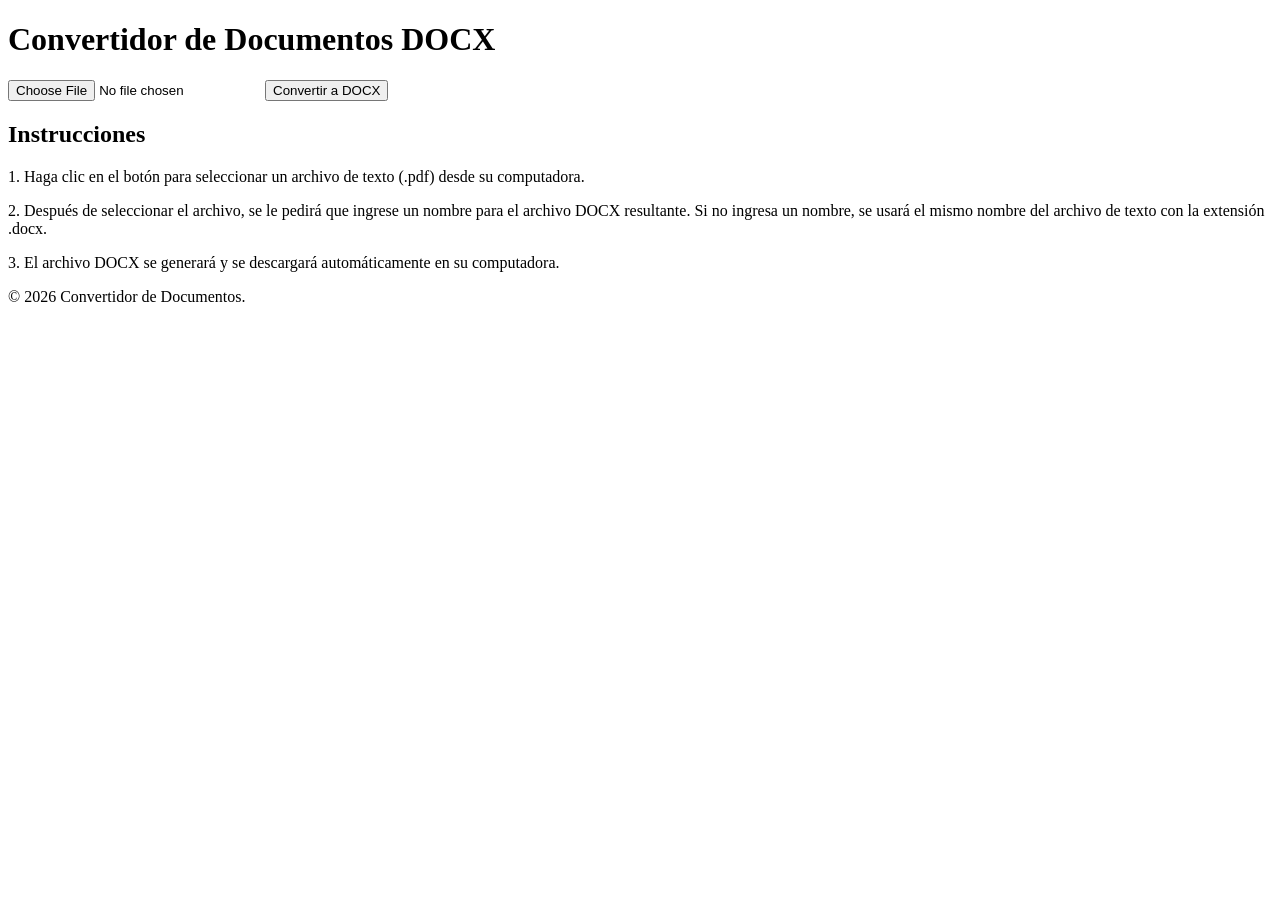
==== pdf_to_docx/templates/index.html @ 02a53905 "pdf to docx added" ====
<!DOCTYPE html>
<html lang="en">

<head>
    <meta charset="UTF-8">
    <meta name="viewport" content="width=device-width, initial-scale=1.0">
    <link rel="stylesheet" href="{{ url_for('static', filename='style.css') }}">
    <title>Convertidor de Documentos</title>

</head>

<body>
    
    <div class="container">
        <h1>Convertidor de Documentos DOCX</h1>
        <form action="/convert" method="post" enctype="multipart/form-data">
            <input type="file" name="docx_file" accept=".docx" required>
            <button type="submit">Convertir a DOCX</button>
        </form>
    </div>

    <div class="instructions">
        <h2>Instrucciones</h2>
        <p>1. Haga clic en el botón para seleccionar un archivo de texto (.pdf) desde su computadora.</p>
        <p>2. Después de seleccionar el archivo, se le pedirá que ingrese un nombre para el archivo DOCX resultante. Si no ingresa un nombre, se usará el mismo nombre del archivo de texto con la extensión .docx.</p>
        <p>3. El archivo DOCX se generará y se descargará automáticamente en su computadora.</p>
    </div>

    <div class="footer">
        <p>&copy; 2026 Convertidor de Documentos.</p>
    </div>

</body>
</html>
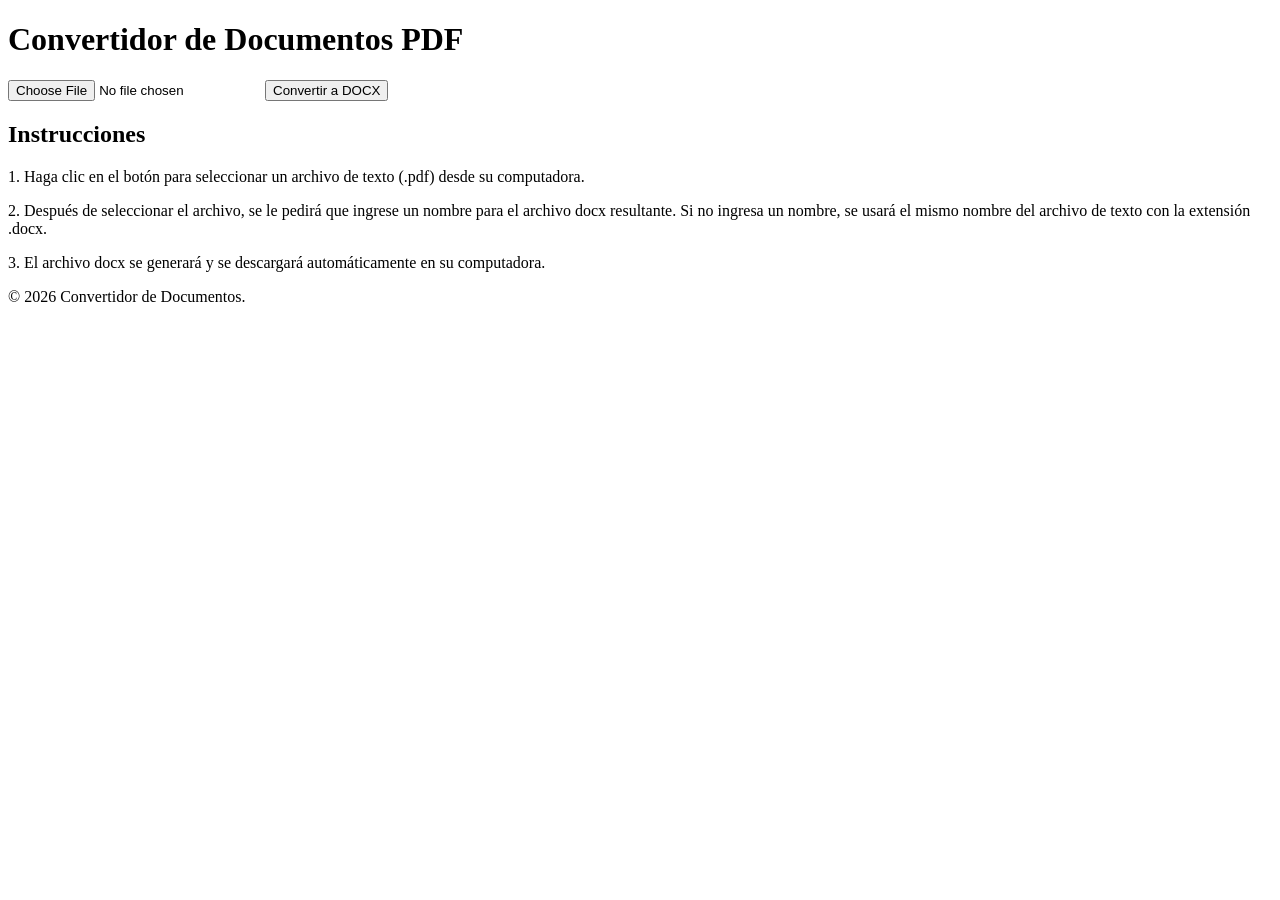
==== commit 440d8ef9: "fixed error in instructions" ====
--- a/pdf_to_docx/templates/index.html
+++ b/pdf_to_docx/templates/index.html
@@ -12,9 +12,9 @@
 <body>
     
     <div class="container">
-        <h1>Convertidor de Documentos DOCX</h1>
+        <h1>Convertidor de Documentos PDF</h1>
         <form action="/convert" method="post" enctype="multipart/form-data">
-            <input type="file" name="docx_file" accept=".docx" required>
+            <input type="file" name="pdf_file" accept=".pdf" required>
             <button type="submit">Convertir a DOCX</button>
         </form>
     </div>
@@ -22,8 +22,8 @@
     <div class="instructions">
         <h2>Instrucciones</h2>
         <p>1. Haga clic en el botón para seleccionar un archivo de texto (.pdf) desde su computadora.</p>
-        <p>2. Después de seleccionar el archivo, se le pedirá que ingrese un nombre para el archivo DOCX resultante. Si no ingresa un nombre, se usará el mismo nombre del archivo de texto con la extensión .docx.</p>
-        <p>3. El archivo DOCX se generará y se descargará automáticamente en su computadora.</p>
+        <p>2. Después de seleccionar el archivo, se le pedirá que ingrese un nombre para el archivo docx resultante. Si no ingresa un nombre, se usará el mismo nombre del archivo de texto con la extensión .docx.</p>
+        <p>3. El archivo docx se generará y se descargará automáticamente en su computadora.</p>
     </div>
 
     <div class="footer">
